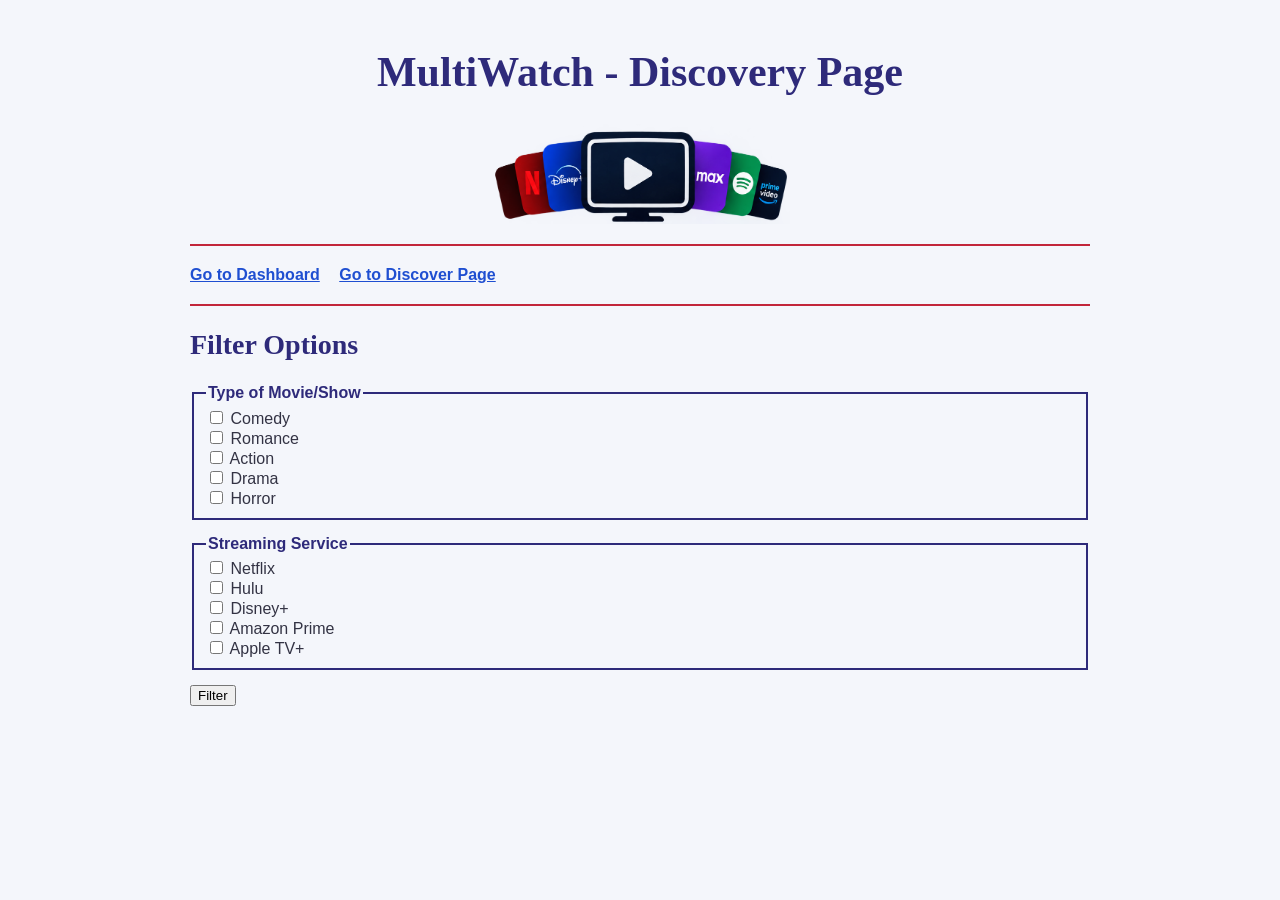
==== product_site/discover.html @ 4b3649ee "Added CSS styling" ====
<!DOCTYPE html>
<!-- 
  Name: Ethan Moreta
  Date: 10/11/26
  Description: Discover page for MultiWatch, here users will be shown shows from a bunch of 
  different streaming services. Unlike other streaming services which will only show shows/movies from their respective streaming site.

  Status: right now just added the filtering of show/movies stil need to add actual movies and shows showing on this page.
-->
<html lang="en">
<head>
    <meta charset="UTF-8">
    <title>MultiWatch Discovery Page</title>
    <!-- Link to the shared external stylesheet -->
    <link href="css/styles.css" type="text/css" rel="stylesheet">
</head>
<body>
 
    <!-- Main heading for the page -->
    <h1>MultiWatch - Discovery Page</h1>
    <img id="logo" src="images/brand_logo.png" alt="logo image" width="300">
 
 
    <!-- Link back to the main page -->
    <hr>
        <a class="nav-link" href="mainpage.html">Go to Dashboard</a>
        <a class="nav-link" href="dashboard.html">Go to Discover Page</a>
    <hr>
 
    <!-- Simple filter checklist -->
    <!-- Since this is the dsicovery page I want to add a filter so you can disccover the types of show you want-->
    <h2>Filter Options</h2>
    <form>
        <fieldset>
            <legend>Type of Movie/Show</legend>
            <label><input type="checkbox" name="genre" value="comedy"> Comedy</label><br>
            <label><input type="checkbox" name="genre" value="romance"> Romance</label><br>
            <label><input type="checkbox" name="genre" value="action"> Action</label><br>
            <label><input type="checkbox" name="genre" value="drama"> Drama</label><br>
            <label><input type="checkbox" name="genre" value="horror"> Horror</label>
        </fieldset>
 
        <fieldset>
            <legend>Streaming Service</legend>
            <label><input type="checkbox" name="service" value="netflix"> Netflix</label><br>
            <label><input type="checkbox" name="service" value="hulu"> Hulu</label><br>
            <label><input type="checkbox" name="service" value="disneyplus"> Disney+</label><br>
            <label><input type="checkbox" name="service" value="amazonprime"> Amazon Prime</label><br>
            <label><input type="checkbox" name="service" value="appletv"> Apple TV+</label>
        </fieldset>
        <button type="submit">Filter</button>
    </form>
 
</body>
 
</html>
---- product_site/css/styles.css ----
/*
  Name: Ethan Moreta
  Description: Single external stylesheet shared by every MultiWatch page
  (mainpage.html, dashboard.html, discover.html).

  *** Looked up how to get some of these styling to work on imgages and things like that in order for them to look good ***
  *** Also looked up a cool way to add coloring and styling to my forms ***
*/

body {
    background-color: #f4f6fb;     /* background color on every page */
    font-family: Arial, Verdana, sans-serif;
    max-width: 900px;              /* keeps text lines readable */
    margin: 0 auto;                /* centers the page */
    padding: 20px;
}
 
 
/* h1 = main title of each page, same font properties everywhere */
h1 {
    font-family: Georgia, "Times New Roman", serif;
    font-size: 42px;
    color: #2e2a7a;
    text-align: center;
}
 
/* h2 = section headings */
h2 {
    font-family: Georgia, "Times New Roman", serif;
    font-size: 28px;
    color: #2e2a7a;
}
 
 
/* Same font, size, and color for every paragraph on the site.
   Fallback fonts (Verdana, sans-serif) are included. */
p {
    font-family: Arial, Verdana, sans-serif;
    font-size: 16px;
    line-height: 1.6;
    color: #333344;
}
 
 
/* Unvisited link */
a:link {
    color: #1f4fd1;
    text-decoration: underline;
}
 
/* Visited link (different color so users can tell) */
a:visited {
    color: #7a3fb0;
}
 
/* Keeps big images from running off the screen */
img {
    max-width: 100%;
    height: auto;
}
 
hr {
    border: 0;
    border-top: 2px solid #c2263a;
    margin: 20px 0;
}
 
 
/* #logo - the logo image at the top of each page (unique per page) */
#logo {
    display: block;
    margin: 0 auto 10px auto;
}
 
/* .banner - the wide product images */
.banner {
    display: block;
    margin: 20px auto;
    border: 3px solid #2e2a7a;
}
 
/* .nav-link - the navigation links near the top of the pages */
.nav-link {
    font-weight: bold;
    margin-right: 15px;
}
 
/* .shows-table - the table on the dashboard*/
.shows-table {
    border-collapse: collapse;
    width: 100%;
    background-color: #ffffff;
}
 
.shows-table th,
.shows-table td {
    border: 1px solid #333344;
    padding: 8px;
    font-family: Arial, Verdana, sans-serif;
    color: #333344;
}
 
.shows-table th {
    background-color: #2e2a7a;
    color: #ffffff;
}
 
 
/* Forms (dashboard and discover pages) */
label {
    color: #333344;
}
 
fieldset {
    border: 2px solid #2e2a7a;
    margin-bottom: 15px;
}
 
legend {
    color: #2e2a7a;
    font-weight: bold;
}
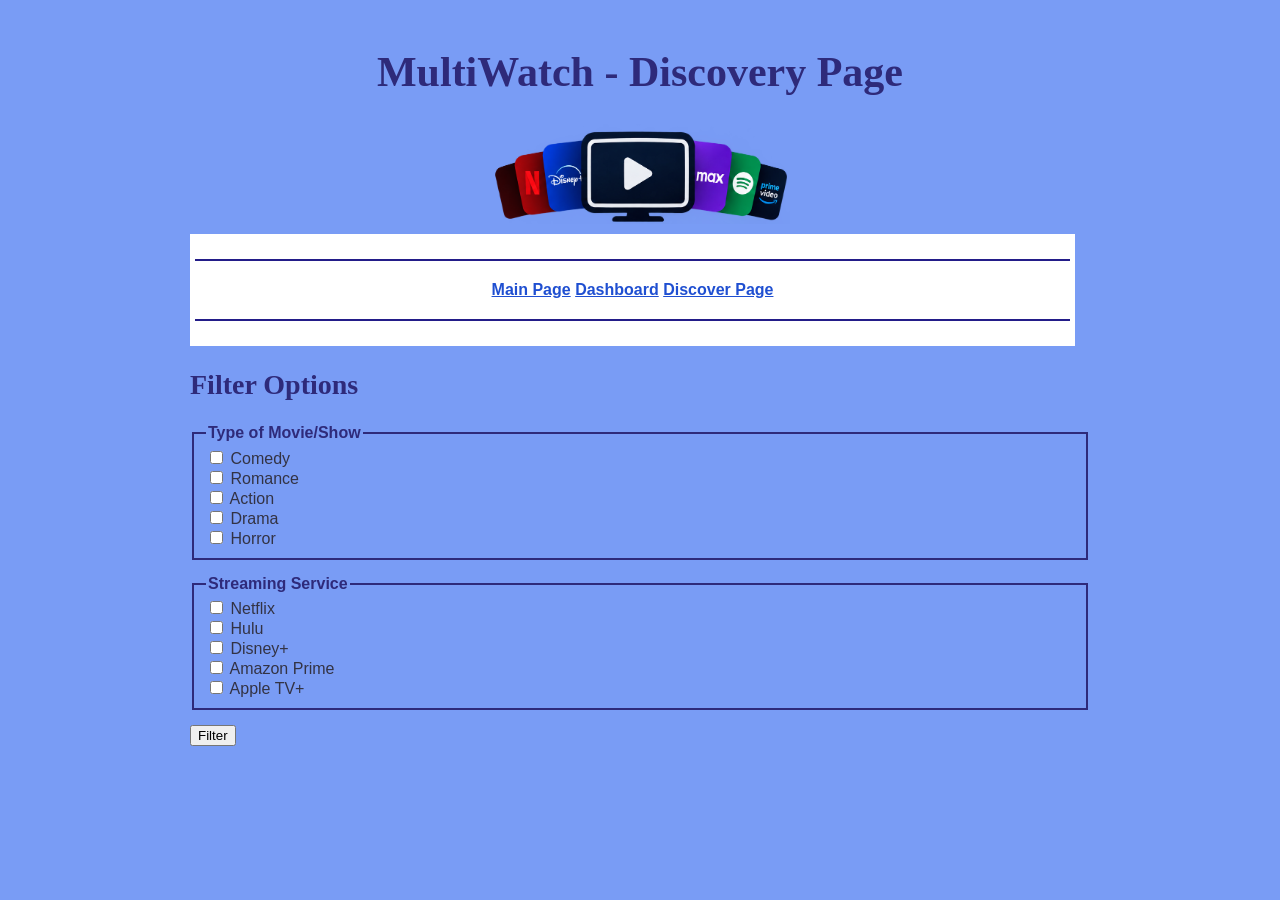
==== commit d363f5ed: "changed header and a couple other things" ====
--- a/product_site/discover.html
+++ b/product_site/discover.html
@@ -13,6 +13,7 @@
     <title>MultiWatch Discovery Page</title>
     <!-- Link to the shared external stylesheet -->
     <link href="css/styles.css" type="text/css" rel="stylesheet">
+    <meta name="viewport" content="width=device-width, initial-scale=1.0">
 </head>
 <body>
  
@@ -22,10 +23,13 @@
  
  
     <!-- Link back to the main page -->
-    <hr>
-        <a class="nav-link" href="mainpage.html">Go to Dashboard</a>
-        <a class="nav-link" href="dashboard.html">Go to Discover Page</a>
-    <hr>
+    <div class="header">
+        <hr>
+            <a class="nav-link" href="mainpage.html">Main Page</a>
+            <a class="nav-link" href="dashboard.html">Dashboard</a>
+            <a class="nav-link" href="discover.html">Discover Page</a>
+        <hr>
+    </div>
  
     <!-- Simple filter checklist -->
     <!-- Since this is the dsicovery page I want to add a filter so you can disccover the types of show you want-->
--- a/product_site/css/styles.css
+++ b/product_site/css/styles.css
@@ -7,8 +7,17 @@
   *** Also looked up a cool way to add coloring and styling to my forms ***
 */
 
+.header {
+    overflow: hidden;
+    padding: 5px;
+    text-align: center;
+    font-weight: bold;
+    margin-right: 15px;
+    background-color: #ffffff;
+}
+
 body {
-    background-color: #f4f6fb;     /* background color on every page */
+    background-color: #799cf5;     /* background color on every page */
     font-family: Arial, Verdana, sans-serif;
     max-width: 900px;              /* keeps text lines readable */
     margin: 0 auto;                /* centers the page */
@@ -50,7 +59,7 @@
  
 /* Visited link (different color so users can tell) */
 a:visited {
-    color: #7a3fb0;
+    color: #783db0;
 }
  
 /* Keeps big images from running off the screen */
@@ -61,10 +70,9 @@
  
 hr {
     border: 0;
-    border-top: 2px solid #c2263a;
+    border-top: 2px solid #231d89;
     margin: 20px 0;
 }
- 
  
 /* #logo - the logo image at the top of each page (unique per page) */
 #logo {
@@ -79,11 +87,6 @@
     border: 3px solid #2e2a7a;
 }
  
-/* .nav-link - the navigation links near the top of the pages */
-.nav-link {
-    font-weight: bold;
-    margin-right: 15px;
-}
  
 /* .shows-table - the table on the dashboard*/
 .shows-table {
@@ -120,4 +123,12 @@
     color: #2e2a7a;
     font-weight: bold;
 }
- +
+
+ 
+
+@media only screen and (max-width: 600px) {
+  body {
+    background-color: lightblue;
+  }
+}
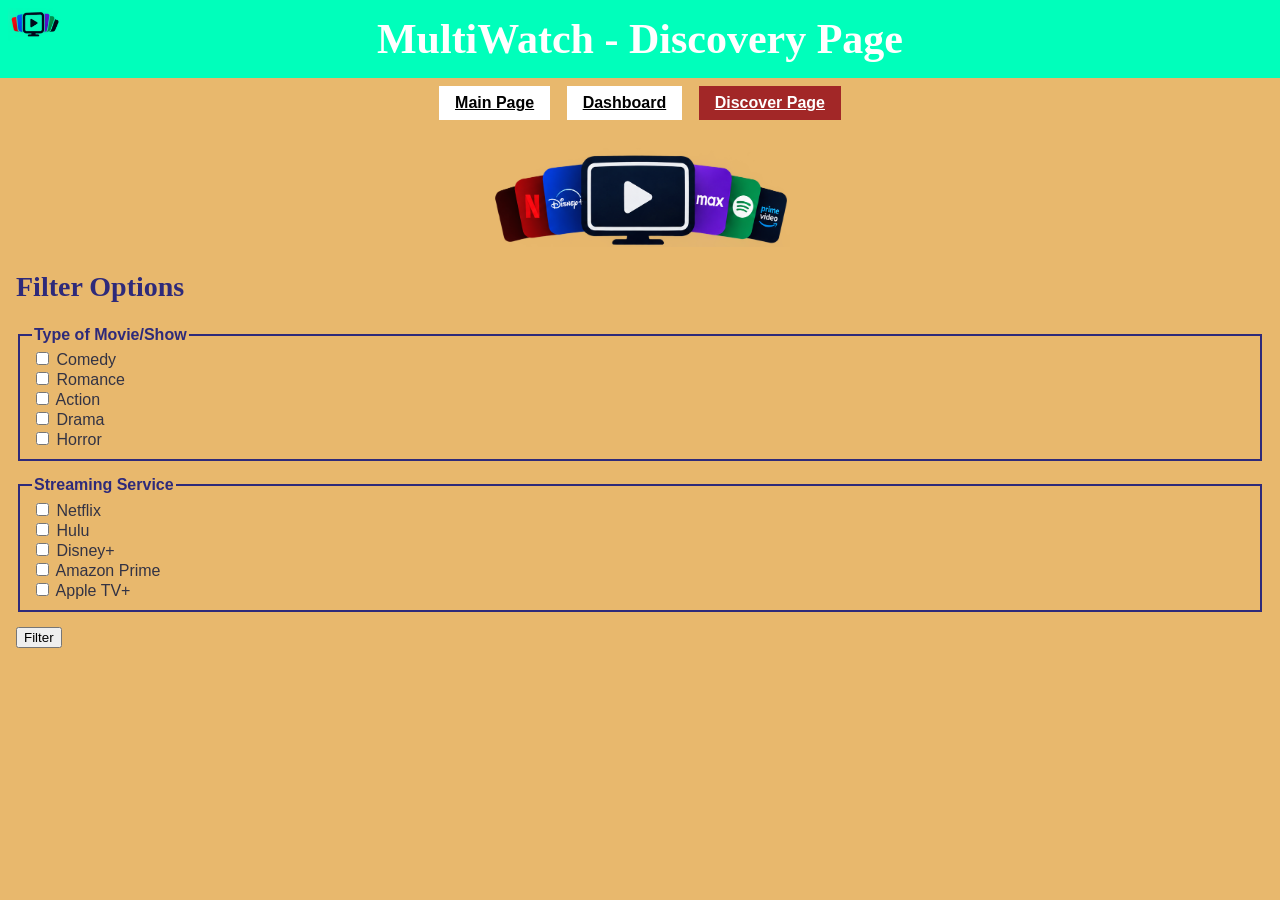
==== commit 5e2b9cf2: "added updated changes from students feedback" ====
--- a/product_site/discover.html
+++ b/product_site/discover.html
@@ -14,22 +14,29 @@
     <!-- Link to the shared external stylesheet -->
     <link href="css/styles.css" type="text/css" rel="stylesheet">
     <meta name="viewport" content="width=device-width, initial-scale=1.0">
+    <!-- Google tag (gtag.js) -->
+    <script async src="https://www.googletagmanager.com/gtag/js?id=G-D4CML2E9E1"></script>
+    <script>
+    window.dataLayer = window.dataLayer || [];
+    function gtag(){dataLayer.push(arguments);}
+    gtag('js', new Date());
+
+    gtag('config', 'G-D4CML2E9E1');
+    </script>
 </head>
-<body>
+
+<body class="page-discover">
  
-    <!-- Main heading for the page -->
-    <h1>MultiWatch - Discovery Page</h1>
+    <!-- Header stays at the top of every page -->
+    <div class="header">
+        <img class="header-logo" src="images/logo.png" alt="MultiWatch logo">
+        <h1>MultiWatch - Discovery Page</h1>
+        <a class="nav-link" href="mainpage.html">Main Page</a>
+        <a class="nav-link" href="dashboard.html">Dashboard</a>
+        <a class="nav-link active" href="discover.html">Discover Page</a>
+    </div>
+ 
     <img id="logo" src="images/brand_logo.png" alt="logo image" width="300">
- 
- 
-    <!-- Link back to the main page -->
-    <div class="header">
-        <hr>
-            <a class="nav-link" href="mainpage.html">Main Page</a>
-            <a class="nav-link" href="dashboard.html">Dashboard</a>
-            <a class="nav-link" href="discover.html">Discover Page</a>
-        <hr>
-    </div>
  
     <!-- Simple filter checklist -->
     <!-- Since this is the dsicovery page I want to add a filter so you can disccover the types of show you want-->
--- a/product_site/css/styles.css
+++ b/product_site/css/styles.css
@@ -1,36 +1,85 @@
 /*
   Name: Ethan Moreta
   Description: Single external stylesheet shared by every MultiWatch page
-  (mainpage.html, dashboard.html, discover.html).
+  (track-shows.html, watchlist.html, discover-shows.html).
 
   *** Looked up how to get some of these styling to work on imgages and things like that in order for them to look good ***
   *** Also looked up a cool way to add coloring and styling to my forms ***
 */
 
 .header {
-    overflow: hidden;
-    padding: 5px;
+    position: relative;
     text-align: center;
+    margin: -16px -16px 20px -16px;
+}
+
+/* Small main-page logo in the top left of the heading bar */
+.header-logo {
+    position: absolute;
+    top: 8px;
+    left: 8px;
+    width: 55px;
+    height: auto;
+    max-width: 55px;
+}
+
+/* White buttons for the page tabs */
+.nav-link {
+    display: inline-block;
+    background-color: #ffffff;
+    color: #000000;
+    padding: 8px 16px;
+    margin: 8px 6px;
+    text-decoration: none;
     font-weight: bold;
-    margin-right: 15px;
-    background-color: #ffffff;
+}
+
+/* The tab you are currently on */
+.nav-link.active {
+    background-color:  #a22727;
+    color: #ffffff;
+}
+
+/* Keep nav buttons white even after visiting the link */
+.nav-link:link,
+.nav-link:visited {
+    color: #000000;
+}
+
+.nav-link.active:link,
+.nav-link.active:visited {
+    color: #ffffff;
 }
 
 body {
-    background-color: #799cf5;     /* background color on every page */
     font-family: Arial, Verdana, sans-serif;
-    max-width: 900px;              /* keeps text lines readable */
-    margin: 0 auto;                /* centers the page */
-    padding: 20px;
+    margin: 0;
+    padding: 16px;
+}
+
+/* Each tab uses its own page background so you can tell where you are */
+body.page-main {
+    background-color: #799cf5;
+}
+
+body.page-dashboard {
+    background-color: #7ec8a3;
+}
+
+body.page-discover {
+    background-color: #e8b86d;
 }
  
  
-/* h1 = main title of each page, same font properties everywhere */
+/* h1 = main title of each page, black bar just behind the heading */
 h1 {
     font-family: Georgia, "Times New Roman", serif;
     font-size: 42px;
-    color: #2e2a7a;
+    color: #ffffff;
+    background-color: #00ffbb;
     text-align: center;
+    padding: 15px 70px;
+    margin: 0;
 }
  
 /* h2 = section headings */
@@ -128,7 +177,7 @@
  
 
 @media only screen and (max-width: 600px) {
-  body {
-    background-color: lightblue;
+  h1 {
+    font-size: 28px;
   }
 }
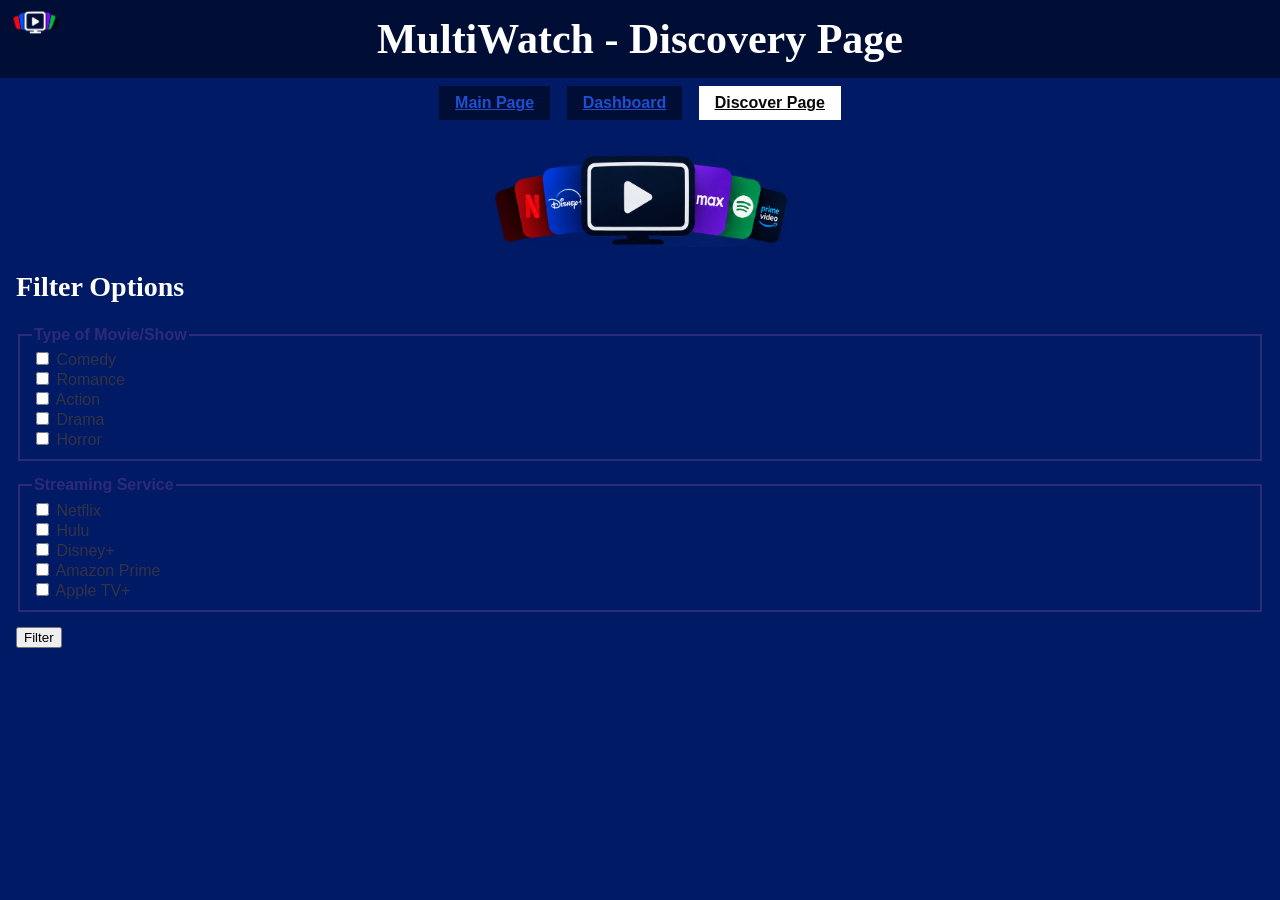
==== commit 244959b3: "changed up colors for the website" ====
--- a/product_site/discover.html
+++ b/product_site/discover.html
@@ -29,7 +29,7 @@
  
     <!-- Header stays at the top of every page -->
     <div class="header">
-        <img class="header-logo" src="images/logo.png" alt="MultiWatch logo">
+        <img class="header-logo" src="images/logo2.png" alt="MultiWatch logo">
         <h1>MultiWatch - Discovery Page</h1>
         <a class="nav-link" href="mainpage.html">Main Page</a>
         <a class="nav-link" href="dashboard.html">Dashboard</a>
--- a/product_site/css/styles.css
+++ b/product_site/css/styles.css
@@ -16,7 +16,7 @@
 /* Small main-page logo in the top left of the heading bar */
 .header-logo {
     position: absolute;
-    top: 8px;
+    top: 10px;
     left: 8px;
     width: 55px;
     height: auto;
@@ -26,8 +26,8 @@
 /* White buttons for the page tabs */
 .nav-link {
     display: inline-block;
-    background-color: #ffffff;
-    color: #000000;
+    background-color: #000e36;
+    color: #fdfcfc;
     padding: 8px 16px;
     margin: 8px 6px;
     text-decoration: none;
@@ -36,47 +36,54 @@
 
 /* The tab you are currently on */
 .nav-link.active {
-    background-color:  #a22727;
-    color: #ffffff;
-}
-
-/* Keep nav buttons white even after visiting the link */
-.nav-link:link,
-.nav-link:visited {
-    color: #000000;
+    background-color:  #ffffff;
+    color: #faf8f8;
 }
 
 .nav-link.active:link,
 .nav-link.active:visited {
-    color: #ffffff;
+    color: #0a0909;
 }
 
 body {
     font-family: Arial, Verdana, sans-serif;
     margin: 0;
     padding: 16px;
+    background-color: #f1f1f1;
+    color: #333344;
 }
 
-/* Each tab uses its own page background so you can tell where you are */
+/* Keep the pages light and simple with a soft gray background */
 body.page-main {
-    background-color: #799cf5;
+    background-color: #001a66;
 }
 
 body.page-dashboard {
-    background-color: #7ec8a3;
+    background-color: #001a66;
 }
 
 body.page-discover {
-    background-color: #e8b86d;
+    background-color: #001a66;
 }
  
- 
+ul {
+    color: #ffffff;
+} 
+
+ul li {
+    color: white;
+}
+
+form {
+    color: white;
+}
+
 /* h1 = main title of each page, black bar just behind the heading */
 h1 {
     font-family: Georgia, "Times New Roman", serif;
     font-size: 42px;
     color: #ffffff;
-    background-color: #00ffbb;
+    background-color: #000e36;
     text-align: center;
     padding: 15px 70px;
     margin: 0;
@@ -86,9 +93,8 @@
 h2 {
     font-family: Georgia, "Times New Roman", serif;
     font-size: 28px;
-    color: #2e2a7a;
+    color: #ffffff;
 }
- 
  
 /* Same font, size, and color for every paragraph on the site.
    Fallback fonts (Verdana, sans-serif) are included. */
@@ -96,7 +102,7 @@
     font-family: Arial, Verdana, sans-serif;
     font-size: 16px;
     line-height: 1.6;
-    color: #333344;
+    color: #ffffff;
 }
  
  
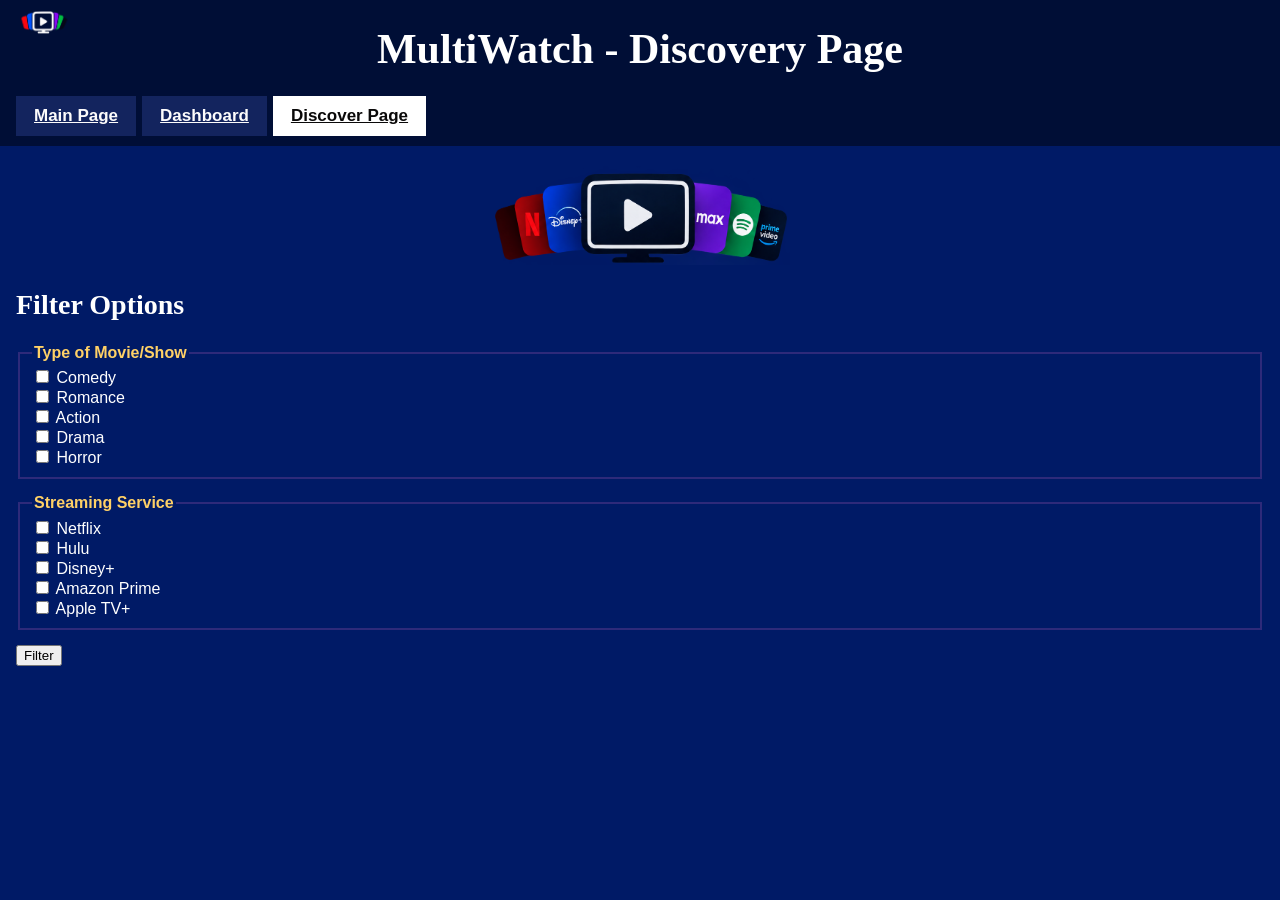
==== commit d64c77b5: "fixed centering on each page" ====
--- a/product_site/discover.html
+++ b/product_site/discover.html
@@ -41,7 +41,7 @@
     <!-- Simple filter checklist -->
     <!-- Since this is the dsicovery page I want to add a filter so you can disccover the types of show you want-->
     <h2>Filter Options</h2>
-    <form>
+    <form class="form">
         <fieldset>
             <legend>Type of Movie/Show</legend>
             <label><input type="checkbox" name="genre" value="comedy"> Comedy</label><br>
--- a/product_site/css/styles.css
+++ b/product_site/css/styles.css
@@ -1,49 +1,13 @@
 /*
   Name: Ethan Moreta
   Description: Single external stylesheet shared by every MultiWatch page
-  (track-shows.html, watchlist.html, discover-shows.html).
+  (mainpage.html, dashboard.html, discover.html).
 
   *** Looked up how to get some of these styling to work on imgages and things like that in order for them to look good ***
   *** Also looked up a cool way to add coloring and styling to my forms ***
 */
 
-.header {
-    position: relative;
-    text-align: center;
-    margin: -16px -16px 20px -16px;
-}
-
-/* Small main-page logo in the top left of the heading bar */
-.header-logo {
-    position: absolute;
-    top: 10px;
-    left: 8px;
-    width: 55px;
-    height: auto;
-    max-width: 55px;
-}
-
-/* White buttons for the page tabs */
-.nav-link {
-    display: inline-block;
-    background-color: #000e36;
-    color: #fdfcfc;
-    padding: 8px 16px;
-    margin: 8px 6px;
-    text-decoration: none;
-    font-weight: bold;
-}
-
-/* The tab you are currently on */
-.nav-link.active {
-    background-color:  #ffffff;
-    color: #faf8f8;
-}
-
-.nav-link.active:link,
-.nav-link.active:visited {
-    color: #0a0909;
-}
+/* ===================== GENERAL PAGE ===================== */
 
 body {
     font-family: Arial, Verdana, sans-serif;
@@ -53,7 +17,7 @@
     color: #333344;
 }
 
-/* Keep the pages light and simple with a soft gray background */
+/* Dark blue background shared by every page */
 body.page-main {
     background-color: #001a66;
 }
@@ -65,20 +29,82 @@
 body.page-discover {
     background-color: #001a66;
 }
- 
-ul {
-    color: #ffffff;
-} 
-
-ul li {
-    color: white;
-}
-
-form {
-    color: white;
-}
-
-/* h1 = main title of each page, black bar just behind the heading */
+
+
+/* ===================== HEADER ===================== */
+
+/* Header bar at the top of every page */
+.header {
+    overflow: hidden;               /* contains the floated logo and links */
+    background-color: #000e36;
+    padding: 10px 16px;
+    margin: -16px -16px 20px -16px; /* cancels the body padding so the bar touches the edges */
+}
+
+/* Small logo floated to the top left of the header */
+.header-logo {
+    float: left;
+    width: 55px;
+    height: auto;
+    max-width: 55px;
+    margin: 0 12px 0 0;
+}
+
+/* Navy tabs for the page links */
+.nav-link {
+    float: left;
+    font-family: Verdana, Arial, sans-serif;
+    font-size: 17px;
+    font-weight: bold;
+    background-color: #13245e;      /* a bit lighter than the header so the tabs stand out */
+    padding: 10px 18px;
+    margin: 8px 6px 0 0;
+    text-decoration: none;
+}
+
+/* Keep navigation link colors separate from the site's general link styles */
+.nav-link:link,
+.nav-link:visited {
+    color: #fdfcfc;
+}
+
+/* Mouse hover effect */
+.nav-link:hover {
+    background-color: #2e2a7a;
+    color: #ffd166;
+}
+
+/* On click effect */
+.nav-link:active {
+    background-color: #ffd166;
+    color: #000e36;
+}
+
+/* The tab you are currently on (last so hover does not override it) */
+.nav-link.active,
+.nav-link.active:link,
+.nav-link.active:visited {
+    background-color: #ffffff;
+    color: #0a0909;
+}
+
+
+/* ===================== MAIN CONTENT ===================== */
+
+/* Content box that holds everything below the header */
+.content {
+    float: left;
+    width: 80%;
+    margin-left: 10%;               /* centers the box: (100% - 80%) / 2 */
+    background-color: #000e36;      /* solid background so text and images stand out */
+    padding: 20px 30px;
+    box-sizing: border-box;         /* keeps padding inside the 80% width */
+}
+
+
+/* ===================== TEXT ===================== */
+
+/* h1 = main title of each page */
 h1 {
     font-family: Georgia, "Times New Roman", serif;
     font-size: 42px;
@@ -88,14 +114,14 @@
     padding: 15px 70px;
     margin: 0;
 }
- 
+
 /* h2 = section headings */
 h2 {
     font-family: Georgia, "Times New Roman", serif;
     font-size: 28px;
     color: #ffffff;
 }
- 
+
 /* Same font, size, and color for every paragraph on the site.
    Fallback fonts (Verdana, sans-serif) are included. */
 p {
@@ -104,52 +130,82 @@
     line-height: 1.6;
     color: #ffffff;
 }
- 
- 
-/* Unvisited link */
+
+ul {
+    color: #ffffff;
+}
+
+ul li {
+    color: #ffffff;
+}
+
+
+/* ===================== LINKS ===================== */
+
+/* Unvisited link (light blue so it is readable on the dark background) */
 a:link {
-    color: #1f4fd1;
+    color: #7fb3ff;
     text-decoration: underline;
 }
- 
+
 /* Visited link (different color so users can tell) */
 a:visited {
-    color: #783db0;
-}
- 
-/* Keeps big images from running off the screen */
+    color: #c9a7ff;
+}
+
+
+/* ===================== IMAGES & MEDIA ===================== */
+
+/* Images shrink to fit the page but never grow past their original size */
 img {
     max-width: 100%;
     height: auto;
 }
- 
+
+/* #logo - the logo image at the top of each page (unique per page) */
+#logo {
+    display: block;
+    margin: 0 auto 10px auto;
+}
+
+/* .banner - the wide product images, centered with space around them */
+.banner {
+    display: block;
+    margin: 20px auto;
+    border: 3px solid #2e2a7a;
+}
+
+/* Floating image helpers so text wraps around images */
+.img-left {
+    float: left;
+    margin: 0 15px 15px 0;
+}
+
+.img-right {
+    float: right;
+    margin: 0 0 15px 15px;
+}
+
+/* Keeps the video from running off small screens */
+iframe {
+    max-width: 100%;
+}
+
 hr {
     border: 0;
     border-top: 2px solid #231d89;
     margin: 20px 0;
 }
- 
-/* #logo - the logo image at the top of each page (unique per page) */
-#logo {
-    display: block;
-    margin: 0 auto 10px auto;
-}
- 
-/* .banner - the wide product images */
-.banner {
-    display: block;
-    margin: 20px auto;
-    border: 3px solid #2e2a7a;
-}
- 
- 
-/* .shows-table - the table on the dashboard*/
+
+
+/* ===================== TABLE (dashboard) ===================== */
+
 .shows-table {
     border-collapse: collapse;
     width: 100%;
     background-color: #ffffff;
 }
- 
+
 .shows-table th,
 .shows-table td {
     border: 1px solid #333344;
@@ -157,33 +213,66 @@
     font-family: Arial, Verdana, sans-serif;
     color: #333344;
 }
- 
+
 .shows-table th {
     background-color: #2e2a7a;
     color: #ffffff;
 }
- 
- 
-/* Forms (dashboard and discover pages) */
+
+
+/* ===================== FORMS (dashboard and discover) ===================== */
+
+form {
+    color: #ffffff;
+}
+
+.form {
+    color: #ffffff;
+}
+
+/* Light label text so it is readable on the dark background */
 label {
-    color: #333344;
-}
- 
+    color: #ffffff;
+}
+
 fieldset {
     border: 2px solid #2e2a7a;
     margin-bottom: 15px;
 }
- 
+
 legend {
-    color: #2e2a7a;
+    color: #ffd166;
     font-weight: bold;
 }
 
 
- 
+/* ===================== RESPONSIVE (600px and below) ===================== */
 
 @media only screen and (max-width: 600px) {
-  h1 {
-    font-size: 28px;
-  }
-}+
+    h1 {
+        font-size: 28px;
+        padding: 15px;
+    }
+
+    /* Stack the navigation links instead of floating them */
+    .nav-link {
+        float: none;
+        display: block;
+        text-align: left;
+        margin: 6px 0;
+    }
+
+    /* Content takes the full width with larger text */
+    .content {
+        width: 100%;
+        margin-left: 0;
+        font-size: 18px;
+    }
+
+    /* p and li set their own size, so raise them here too */
+    .content p,
+    .content li {
+        font-size: 18px;
+    }
+}
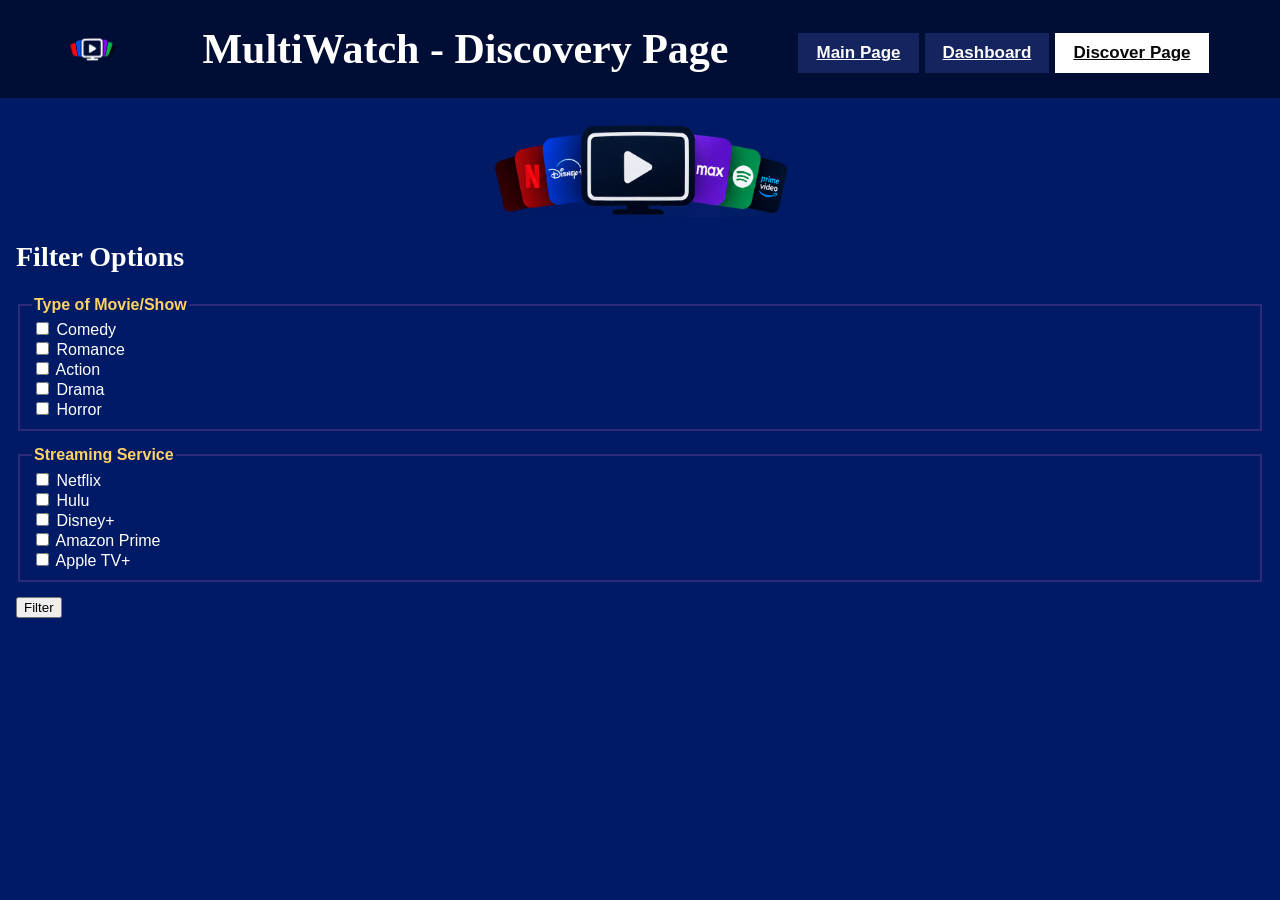
==== commit 95c8c12e: "Fixed up header coloring problems, also added event listener on dashboard page." ====
--- a/product_site/discover.html
+++ b/product_site/discover.html
@@ -10,7 +10,7 @@
 <html lang="en">
 <head>
     <meta charset="UTF-8">
-    <title>MultiWatch Discovery Page</title>
+    <title>Discovery Page</title>
     <!-- Link to the shared external stylesheet -->
     <link href="css/styles.css" type="text/css" rel="stylesheet">
     <meta name="viewport" content="width=device-width, initial-scale=1.0">
--- a/product_site/css/styles.css
+++ b/product_site/css/styles.css
@@ -35,6 +35,9 @@
 
 /* Header bar at the top of every page */
 .header {
+    display: flex;
+    align-items: center;
+    justify-content: center;
     overflow: hidden;               /* contains the floated logo and links */
     background-color: #000e36;
     padding: 10px 16px;
@@ -70,13 +73,11 @@
 
 /* Mouse hover effect */
 .nav-link:hover {
-    background-color: #2e2a7a;
-    color: #ffd166;
+    background-color: #001a66;
 }
 
 /* On click effect */
 .nav-link:active {
-    background-color: #ffd166;
     color: #000e36;
 }
 
@@ -246,6 +247,41 @@
 }
 
 
+/* White boxes for the dashboard tools */
+.tool-box {
+    background-color: #ffffff;
+    padding: 16px;
+    margin: 10px 0 24px 0;
+    max-width: 520px;
+}
+
+/* Dark labels so they are readable on the white boxes */
+.tool-box label {
+    color: #333344;
+}
+
+/* Feedback messages set by JavaScript.
+   min-height saves space so the page does not jump when text appears. */
+#title-message,
+#form-message,
+#filter-message {
+    min-height: 1.6em;
+    margin: 6px 0;
+}
+
+.hint-message {
+    color: #ffd166;
+}
+
+.error-message {
+    color: #ff9a9a;
+}
+
+.success-message {
+    color: #8ff0a4;
+}
+
+
 /* ===================== RESPONSIVE (600px and below) ===================== */
 
 @media only screen and (max-width: 600px) {
